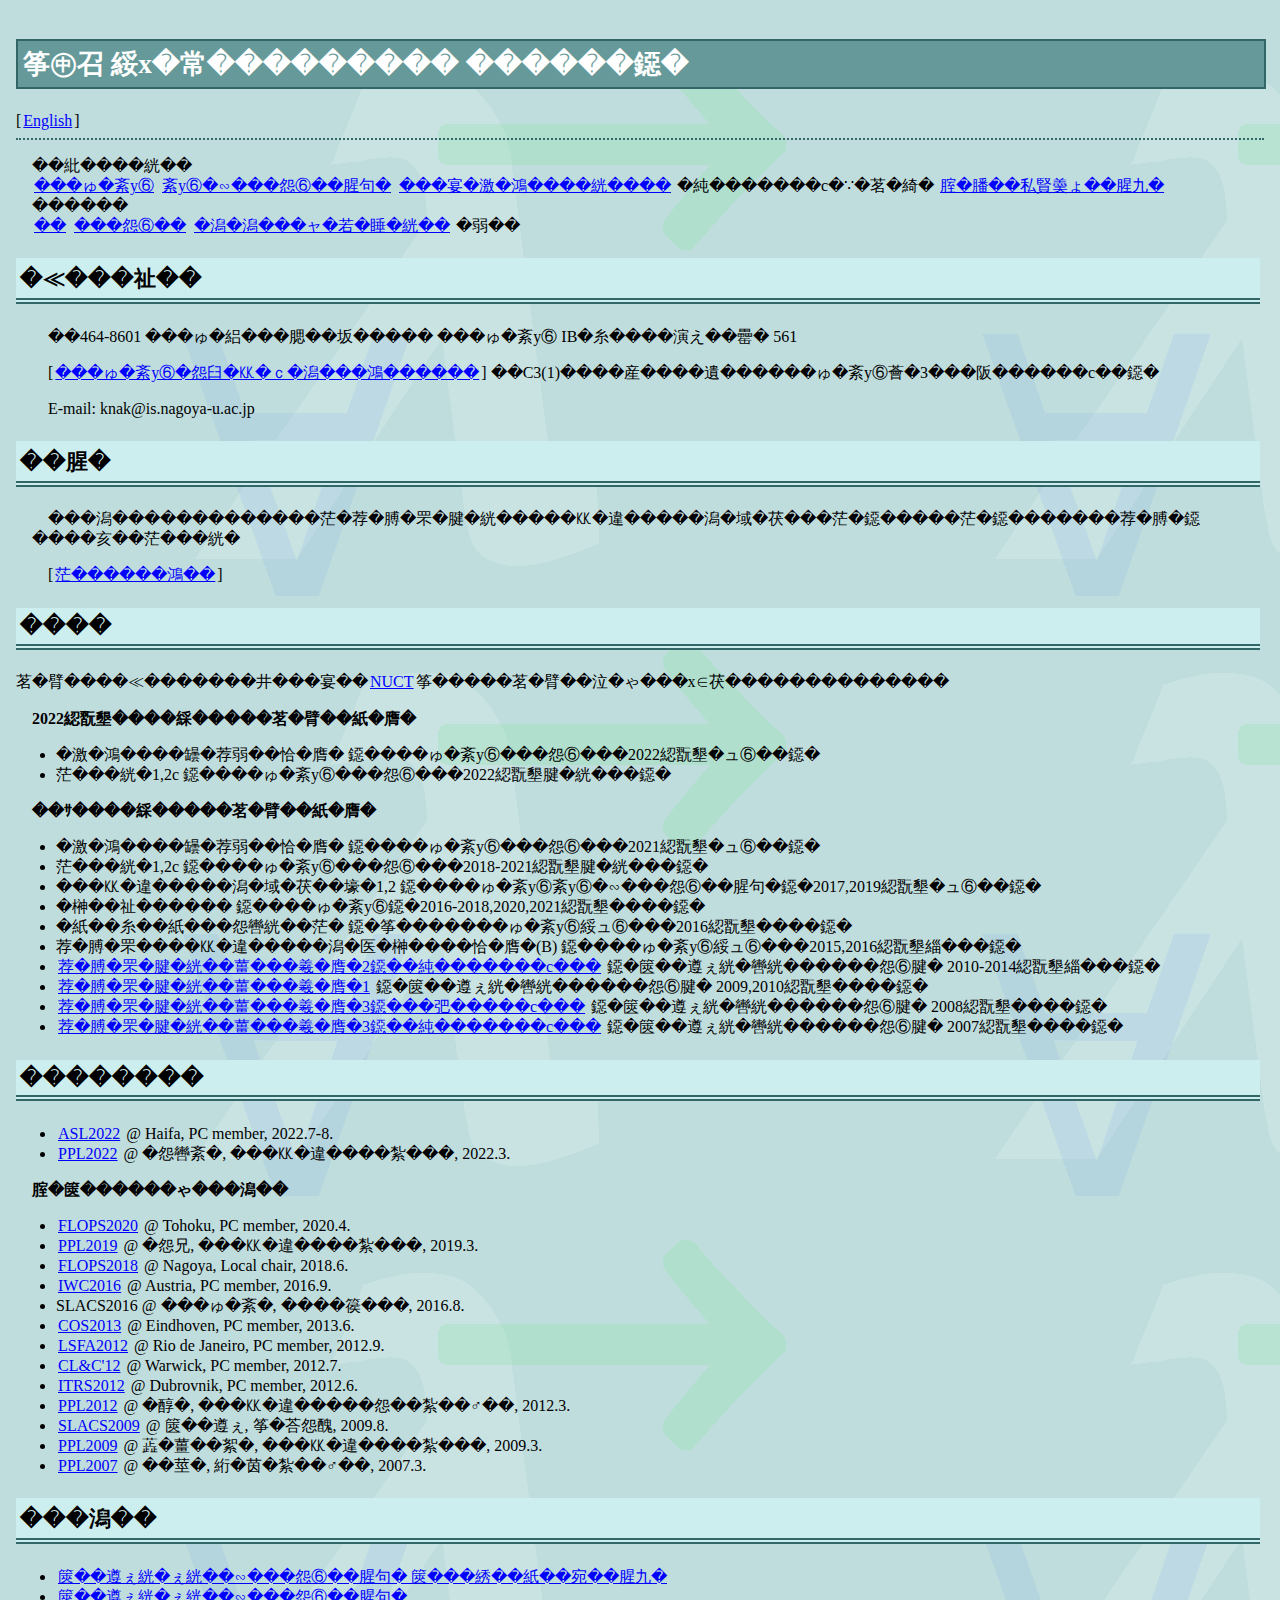
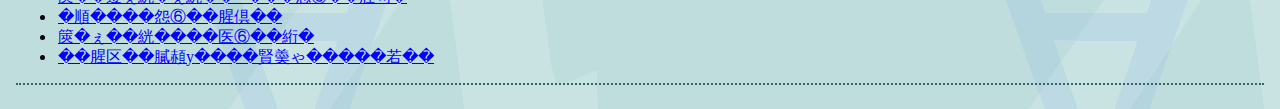
==== index.html @ 202310a8 "index-e" ====
<?xml version="1.0" encoding="utf-8"?>
<!DOCTYPE html
	PUBLIC "-//W3C//DTD XHTML 1.0 Transitional//EN"
	"http://www.w3.org/TR/xhtml1/DTD/xhtml1-transitional.dtd">
<html xmlns="http://www.w3.org/1999/xhtml" xml:lang="ja" lang="ja">
<head>
<title>中澤巧爾 - Koji Nakazawa</title>
<meta http-equiv="Content-type" content="text/html; charset=euc-jp" />
<link rel="stylesheet" href="./css/common.css" type="text/css" />
</head>
<body>

<h2>中澤 巧爾（なかざわ こうじ）</h2>

[<a href="./index-e.html">English</a>]

<hr />

<p>
博士（理学）<br />
<a href="http://www.nagoya-u.ac.jp/">名古屋大学</a> 
<a href="http://www.i.nagoya-u.ac.jp/">大学院情報学研究科</a>
<a href="https://www.i.nagoya-u.ac.jp/gs/css/">情報システム学専攻</a> 
ソフトウェア論講座 <a href="http://www.sqlab.jp/">結縁・中澤研究室</a>
准教授<br />
<a href="http://www.nagoya-u.ac.jp">同</a> 
<a href="https://www.i.nagoya-u.ac.jp/school-of-informatics/">情報学部</a>
<a href="https://www.i.nagoya-u.ac.jp/si/cs/">コンピュータ科学科</a> 兼務
</p>

<h3>アクセス</h3>

<p>
〒464-8601 名古屋市千種区不老町 名古屋大学 IB電子情報館南棟 561
</p>

<p>
[<a href="http://www.nagoya-u.ac.jp/access-map/index.html">名古屋大学東山キャンパスマップ</a>]
「C3(1)」の建物．地下鉄名古屋大学駅3番出口すぐです．
</p>

<p>
E-mail: knak<a></a>&#64;is&#46;nagoya-u.ac&#46;jp
</p>

<h3>研究</h3>

<p>
興味のあること：理論計算機科学（プログラミング言語理論，型理論，ラムダ計算）と数理論理学
</p>

<p>
[<a href="./bib/bib.ja.html">論文リスト</a>]
</p>

<h3>教育</h3>

講義に関する最新情報は<a href="https://ct.nagoya-u.ac.jp/portal">NUCT</a>上の各講義サイトで確認してください．

<p><b>2022年度に担当する講義・演習</b></p>

<ul>
  <li>システム検証及び演習
    （名古屋大学情報学部，2022年度春学期）</li>
  <li>論理学1,2c
    （名古屋大学情報学部，2022年度秋学期）</li>
<!--
  <li>プログラミング言語特論1,2</a>
  （名古屋大学大学院情報学研究科，2021年度春学期）</li>
-->
</ul>

<p><b>過去に担当した講義・演習</b></p>
<ul>
  <li>システム検証及び演習
    （名古屋大学情報学部，2021年度春学期）</li>
  <li>論理学1,2c
    （名古屋大学情報学部，2018-2021年度秋学期）</li>
    <!--講義の情報は<a href="https://ct.nagoya-u.ac.jp/portal">NUCT</a>上で確認すること）--></li>
  <li>プログラミング言語特論1,2</a>
    （名古屋大学大学院情報学研究科，2017,2019年度春学期）</li>
  <li>基礎セミナー
    （名古屋大学，2016-2018,2020,2021年度前期）</li>
  <li>電気電子・情報工学序論
    （一部，名古屋大学工学部，2016年度前期）</li>
  <li>計算機プログラミング基礎及び演習(B)
    （名古屋大学工学部，2015,2016年度後期）</li>
  <li><a href="http://www.fos.kuis.kyoto-u.ac.jp/le2soft/">計算機科学実験及演習2（ソフトウェア）</a>
    （京都大学工学部情報学科 2010-2014年度後期）</li>
  <li><a href="http://ecs.kuis.kyoto-u.ac.jp/isle/le1/index.html">計算機科学実験及演習1</a>
    （京都大学工学部情報学科 2009,2010年度前期）</li>
  <li><a href="http://www.lab3.kuis.kyoto-u.ac.jp/le3/">計算機科学実験及演習3（ハードウェア）</a>
    （京都大学工学部情報学科 2008年度前期）</li>
  <li><a href="http://ecs.kuis.kyoto-u.ac.jp/isle/le3b/index.html">計算機科学実験及演習3（ソフトウェア）</a>
    （京都大学工学部情報学科 2007年度前期）</li>
  </ul>

<h3>いろいろ</h3>

<ul>
  <li><a href="https://easychair.org/cfp/ASL2022">ASL2022</a> @ Haifa, PC member, 2022.7-8.</li>
  <li><a href="https://jssst-ppl.org/workshop/2022/">PPL2022</a> @ 東工大, プログラム委員, 2022.3.</li>
</ul>

<p><b>終了したイベント</b></p>
<ul>
  <li><a href="https://www.ipl.riec.tohoku.ac.jp/FLOPS2020/">FLOPS2020</a> @ Tohoku, PC member, 2020.4.</li>
  <li><a href="https://jssst-ppl.org/workshop/2019/">PPL2019</a> @ 花巻, プログラム委員, 2019.3.</li>
  <li><a href="http://www.sqlab.jp/FLOPS2018/">FLOPS2018</a> @ Nagoya, Local chair, 2018.6.</li>
  <li><a href="http://www.csl.sri.com/users/tiwari/iwc2016/">IWC2016</a> @ Austria, PC member, 2016.9.</li>
  <li>SLACS2016 @ 名古屋大, お手伝い, 2016.8.</li>
  <li><a href="http://cos2013.di.unito.it/index.html">COS2013</a> @ Eindhoven, PC member, 2013.6.</li>
  <li><a href="http://www.uff.br/lsfa/">LSFA2012</a> @ Rio de Janeiro, PC member, 2012.9.</li>
  <li><a href="http://www.doc.ic.ac.uk/~svb/CLaC12/">CL&amp;C'12</a> @ Warwick, PC member, 2012.7.</li>
  <li><a href="http://itrs2012.di.unito.it/">ITRS2012</a> @ Dubrovnik, PC member, 2012.6.</li>
  <li><a href="http://ppl2012.cs.uec.ac.jp/">PPL2012</a> @ 白浜, プログラム共同委員長, 2012.3.</li>
  <li><a href="http://www.fos.kuis.kyoto-u.ac.jp/slacs2009/">SLACS2009</a> @ 京都大, 世話役, 2009.8.</li>
  <li><a href="http://millsmess.cs.uec.ac.jp/ppl2009/">PPL2009</a> @ 飛騨高山, プログラム委員, 2009.3.</li>
  <li><a href="http://www.fos.kuis.kyoto-u.ac.jp/ppl2007/">PPL2007</a> @ 加賀, 実行委員長, 2007.3.</li>
</ul>

<h3>リンク</h3>
<ul>
<li><a href="http://www.fos.kuis.kyoto-u.ac.jp/">京都大学大学院情報学研究科 五十嵐・末永研究室</a></li>
<li><a href="http://www.i.kyoto-u.ac.jp/">京都大学大学院情報学研究科</a></li>
<li><a href="http://www.nii.ac.jp/">国立情報学研究所</a></li>
<li><a href="http://www.math.kyoto-u.ac.jp/">京大理学部数学教室</a></li>
<li><a href="http://www.sato.kuis.kyoto-u.ac.jp/~knak/soran-j.html">研究者総覧内の中澤のページ</a></li>
</ul>

<hr />

</body>
</html>
---- css/common.css ----
@charset "utf-8";

html {
	margin: 0;
	padding: 0;
}

body {
	margin: 0;
	padding: 1em;
	background: #cdd url(./bg.png);
	color: #000;
}

/* headings */

h1 {
	color: #244;
	border-width: 0 0px 6px 0;
	border-style: double solid;
	border-color: #244;
	font-size: 250%;
	font-style: normal;
	font-weight: bold;
	width: 100%;
}

h1:first-letter {
	background: #244;
	color: #cdd;
	padding: 10px 10px 10px;
	margin-right: 3px;
	/*font-size: 150%;*/
}


h2 {
	color: #fff;
	background: #699;
	border: 2px solid #366;
	width: 99%;
	padding: 0.2em;
	font-style: normal;
	font-weight: bold;
	font-size: 170%;
}

h3 {
	border-width: 0 0 6px;
	border-style: double;
	border-color: #366;
	width: 99%;
	padding: 0.2em;
	background: #cee;
	font-style: normal;
	font-weight: bold;
	font-size: 140%;
}

h4 {
        border-width: 0 0 2px 2px;
	border-style: dotted;
	border-color: #8AA;
	padding: 0em 0.4em;
	width: 98%;
	background: ;
	font-weight: bold;
	font-size: 80%;
	text-align: left;
}

h5 {
	border-width: 0 0 1px;
	border-style: solid;
	border-color: #366;
	width: 100%;
	font-size: 107%;
}

h6 {
	border-width: 0 0 1px;
	border-style: dashed;
	border-color: #366;
	width: 100%;
	font-size: 100%;
}

/* paragraphs */

p {
	margin: 1em;
	line-height: 125%;
}

li p {
	margin: 0.5em 0.2em;
}

p + p, h1 + p, h2 + p, h3 + p, h4 + p, h5 + p, h6 + p {
	text-indent: 1em;
}

/* citations */

cite {
	font-style: italic;
}

q {
	background: #dee;
	color: #033;
}

q:lang(ja) {
	quotes: "「" "」" "『" "』" "《" "》";
}


blockquote {
	margin: 1em;
	border: 3px double #699;
	background: #dee;
	color: #033;
}

blockquote:before {
	display: block;
	background: #699;
	color: #fff;
	padding: 2px;
	content: "Citation:";
}

blockquote[cite]:before {
	display: block;
	background: #699;
	color: #fff;
	padding: 2px;
	font-style: italic;
	content: "Cited from " attr(cite) " :";
}


/* anchors */

a:link {
	color: #00f;
}

a:visited {
	color: #60c;
}

@media all {
a:link, a:visited {
	padding: 2px;
}
}


a:hover, a:active {
	color: red;
	background: #fff;
}

* > a:hover, * > a:active {
	color: inherit;
	background: transparent;
}

* > :link:hover, * > :link:active, * > :link:focus {
	color: #f00;
	background: #fff;
}

* > :visited:hover, * > :visited:active, * > :visited:focus {
	color: #900;
	background: #fff;
}


a[href^="mailto:"]:before {
	content: url(mail.png);
}

/* emphasis */

em {
	font-style: normal;
	font-weight: bold;
}

strong {
	font-style: normal;
	font-weight: bold;
	color: #c00;
	background: #ffd;
	border-width: 0 0 3px;
	border-style: double;
	border-color: #c00;
}

em em em.more {
	font-size: 110%;
}

em strong, strong em, strong.more, em.most {
	font-size: 130%;
}

strong strong, strong.most {
	font-size: 150%;
}

/* insertion / deletion */

ins {
	font-weight: bold;
	text-decoration: underline;
	background: #fff;
}

del {
	color: #666;
	background: #ccc;
	text-decoration: line-through;
}

ins[datetime]:after {
	font-size: 70%;
	content: "(inserted: " attr(datetime) ")";
}

del[datetime]:after {
	font-size: 70%;
	content: "(deleted: " attr(datetime) ")";
}


/* code / preformatted */

code, samp {
	font-family: monospace;
	padding: 1px;
	border: 1px dotted #366;
	color: #366;
}

pre {
	font-family: monospace;
	font-size: 100%;
	padding: 0.3em 0.7em;
	margin: 1em;
	color: #000;
	background: #eff;
	border: 2px solid #366;
}

/* abbreviations */

abbr, acronym {
	border-width: 0 0 1px;
	border-style: dotted;
	border-color: #39c;
}

abbr[title], acronym[title] {
	cursor: help;
}

/* lists */

dl dt {
	font-weight: bold;
	background: #cee;
	margin-bottom: 0px;
	margin-top: 0.3em;
	line-height: 1.5em;
}


dl dd {
	border-left: 3px solid #9cc;
	margin: 0 0 0 1em;
	line-height: 1.5em;
}

/* Internet Explorer has a bug in displaying dt, dd with padding. */
dl > dt {
	padding: 0.3em;
}
dl > dd {
	padding: 0.2em;
}


li {
	line-height: 125%;
}

/* misc */

address {
	font-size: 90%;
	font-style: normal;
	padding: 0.5em;
	border-width: 1px 0;
	border-style: dashed;
	border-color: #366;
	background: #def;
	width: 99%;
}

address img {
	vertical-align: middle;
}

hr {
	height: 0px;
	border: 0px;
	border-top: 2px dotted #366;
}
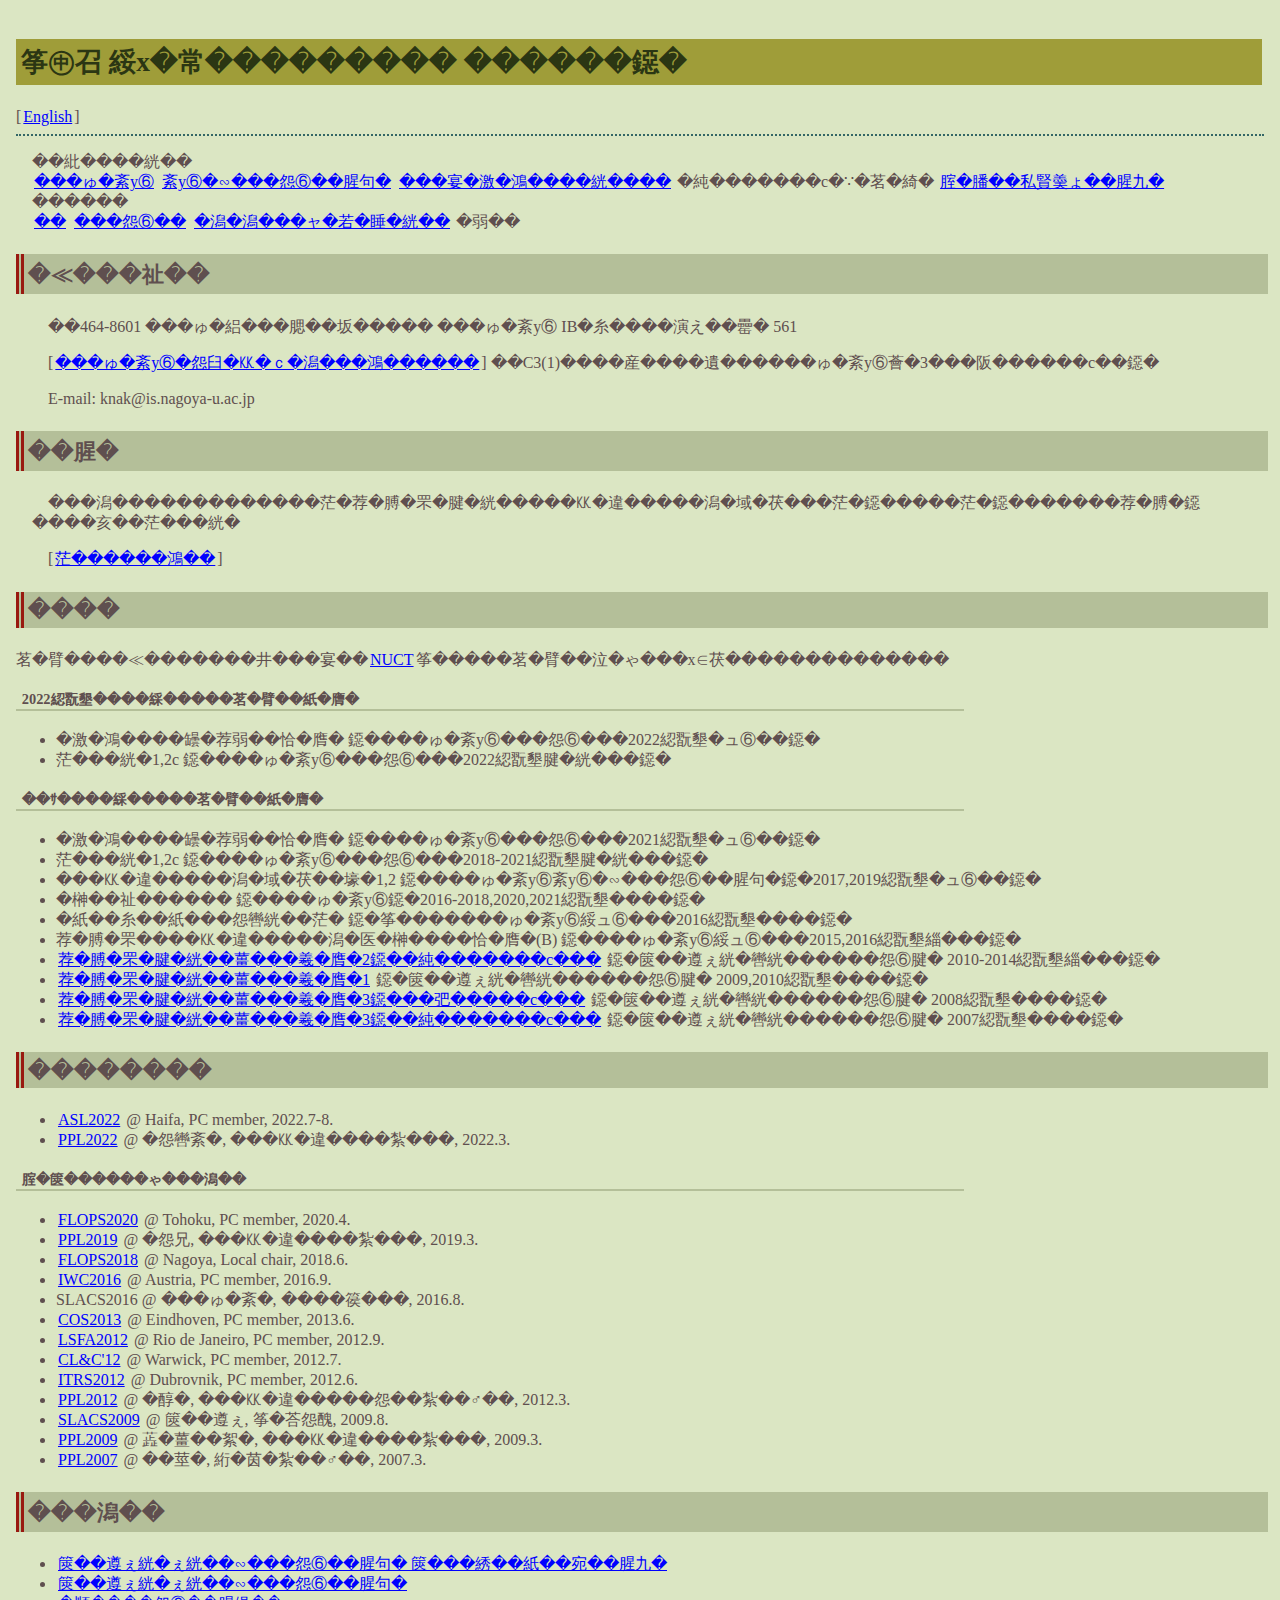
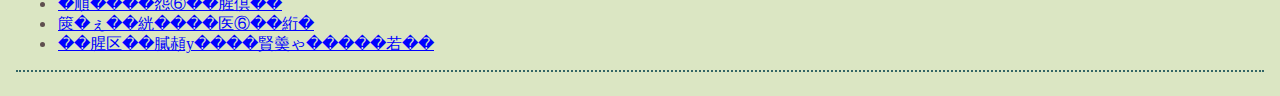
==== commit e89aefd5: "h4" ====
--- a/index.html
+++ b/index.html
@@ -57,7 +57,7 @@
 
 講義に関する最新情報は<a href="https://ct.nagoya-u.ac.jp/portal">NUCT</a>上の各講義サイトで確認してください．
 
-<p><b>2022年度に担当する講義・演習</b></p>
+<h4>2022年度に担当する講義・演習</h4>
 
 <ul>
   <li>システム検証及び演習
@@ -70,7 +70,7 @@
 -->
 </ul>
 
-<p><b>過去に担当した講義・演習</b></p>
+<h4>過去に担当した講義・演習</h4>
 <ul>
   <li>システム検証及び演習
     （名古屋大学情報学部，2021年度春学期）</li>
@@ -102,7 +102,7 @@
   <li><a href="https://jssst-ppl.org/workshop/2022/">PPL2022</a> @ 東工大, プログラム委員, 2022.3.</li>
 </ul>
 
-<p><b>終了したイベント</b></p>
+<h4>終了したイベント</h4>
 <ul>
   <li><a href="https://www.ipl.riec.tohoku.ac.jp/FLOPS2020/">FLOPS2020</a> @ Tohoku, PC member, 2020.4.</li>
   <li><a href="https://jssst-ppl.org/workshop/2019/">PPL2019</a> @ 花巻, プログラム委員, 2019.3.</li>
--- a/css/common.css
+++ b/css/common.css
@@ -1,4 +1,6 @@
 @charset "utf-8";
+
+/* https://www.palettable.io/DBE6C3-B4BF99-CC99A4-FFF798-991910 */
 
 html {
 	margin: 0;
@@ -8,8 +10,9 @@
 body {
 	margin: 0;
 	padding: 1em;
-	background: #cdd url(./bg.png);
-	color: #000;
+	/*background: #cdd url(./bg.png); */
+	color: #5F4F4F;
+	background: #DBE6C3;
 }
 
 /* headings */
@@ -35,9 +38,9 @@
 
 
 h2 {
-	color: #fff;
-	background: #699;
-	border: 2px solid #366;
+	color: #2B3613;
+	background: #9F9D39;
+	/* border: 2px solid #2B3613; */
 	width: 99%;
 	padding: 0.2em;
 	font-style: normal;
@@ -46,26 +49,26 @@
 }
 
 h3 {
-	border-width: 0 0 6px;
+        border-width: 0 0 0 8px;
 	border-style: double;
-	border-color: #366;
+	border-color: #991910;
 	width: 99%;
 	padding: 0.2em;
-	background: #cee;
+	background: #B4BF99;
 	font-style: normal;
 	font-weight: bold;
 	font-size: 140%;
 }
 
 h4 {
-        border-width: 0 0 2px 2px;
-	border-style: dotted;
-	border-color: #8AA;
+        border-width: 0 0 2px 0;
+	border-style: solid;
+	border-color: #B4BF99; /* #991910; */
 	padding: 0em 0.4em;
-	width: 98%;
-	background: ;
-	font-weight: bold;
-	font-size: 80%;
+	width: 75%;
+	background: #DBE6C3; /* #B4BF99; */
+	font-weight: bold;
+	font-size: 90%;
 	text-align: left;
 }
 
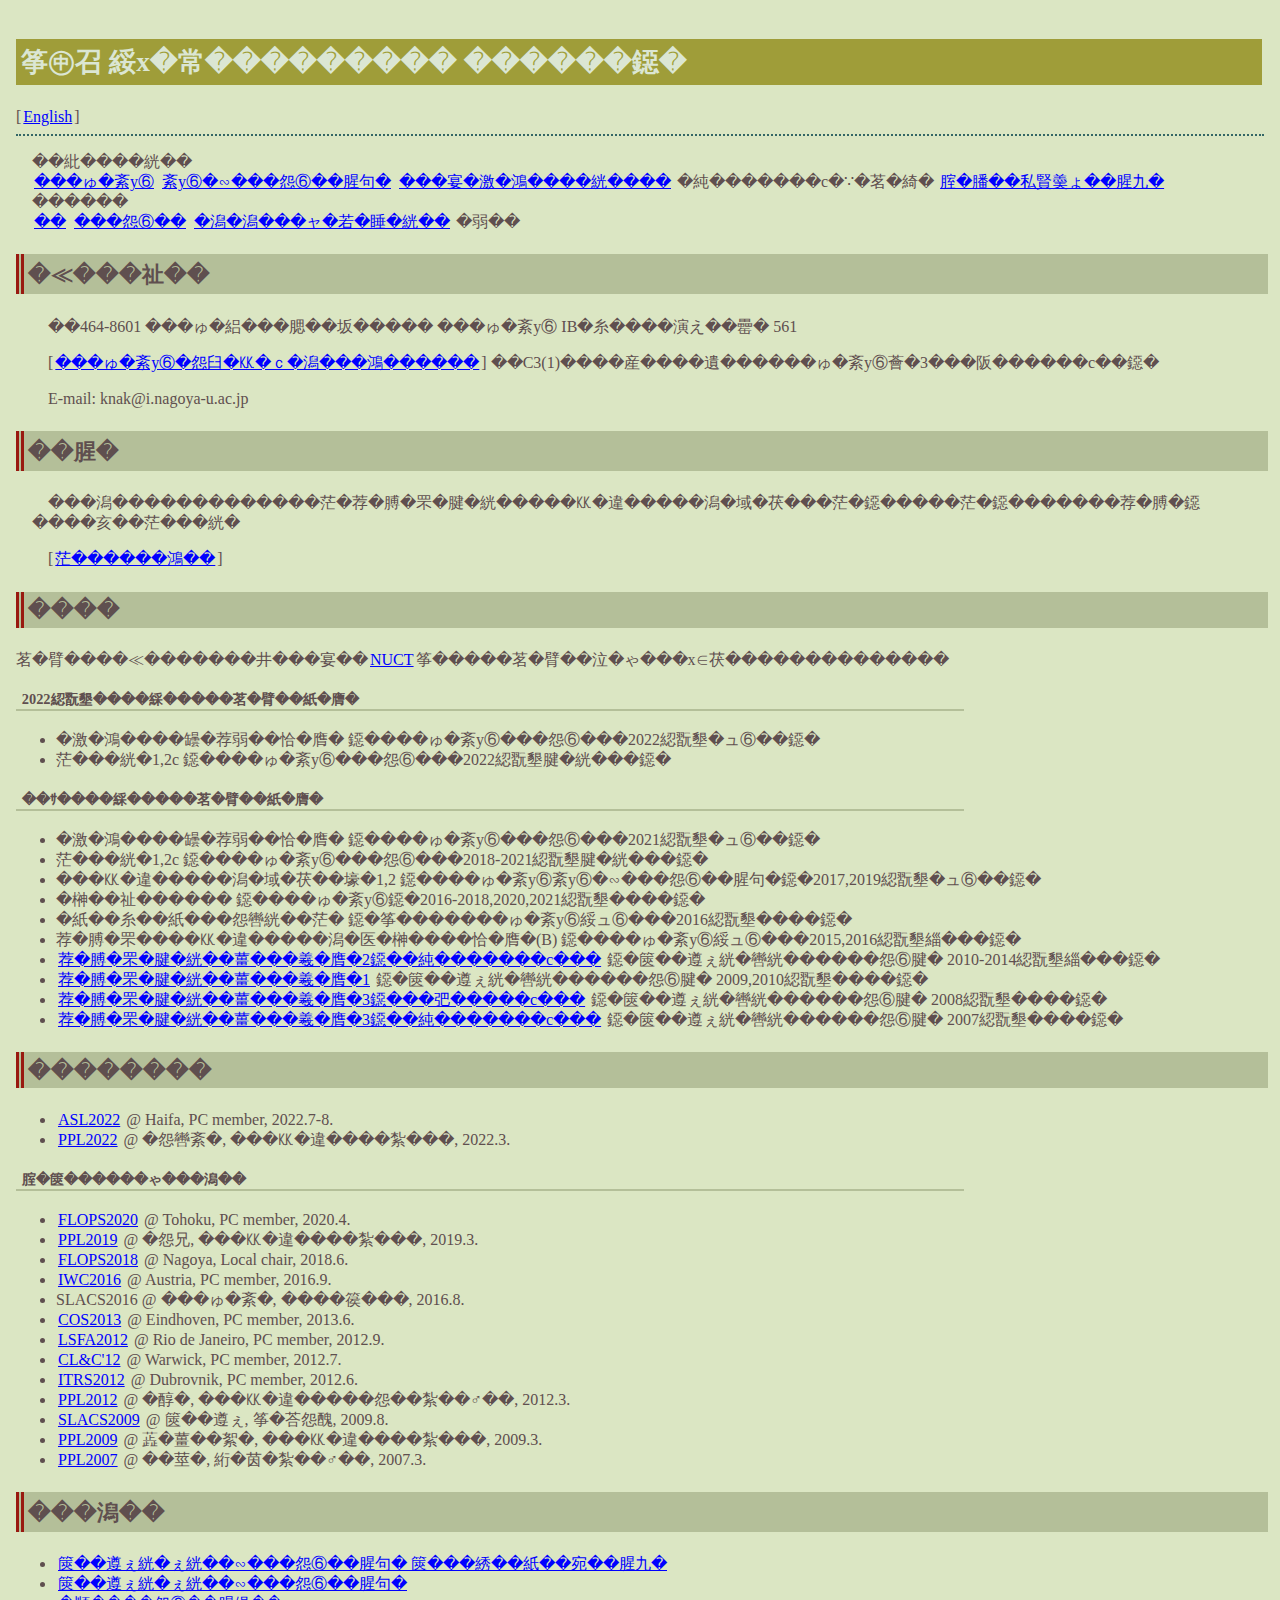
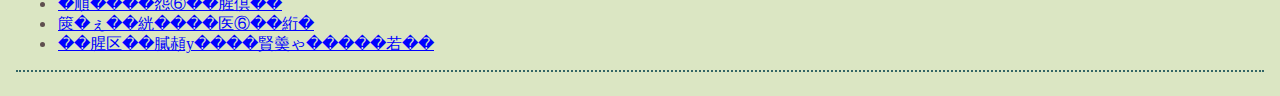
==== commit a0108e10: "address" ====
--- a/index.html
+++ b/index.html
@@ -40,7 +40,7 @@
 </p>
 
 <p>
-E-mail: knak<a></a>&#64;is&#46;nagoya-u.ac&#46;jp
+E-mail: knak<a></a>&#64;i&#46;nagoya-u.ac&#46;jp
 </p>
 
 <h3>研究</h3>
--- a/css/common.css
+++ b/css/common.css
@@ -1,6 +1,6 @@
 @charset "utf-8";
 
-/* https://www.palettable.io/DBE6C3-B4BF99-CC99A4-FFF798-991910 */
+/* https://www.palettable.io/DBE6C3-B4BF99-FFF798-9F9D39-5F4F4F */
 
 html {
 	margin: 0;
@@ -38,7 +38,7 @@
 
 
 h2 {
-	color: #2B3613;
+	color: #DBE6D3;
 	background: #9F9D39;
 	/* border: 2px solid #2B3613; */
 	width: 99%;
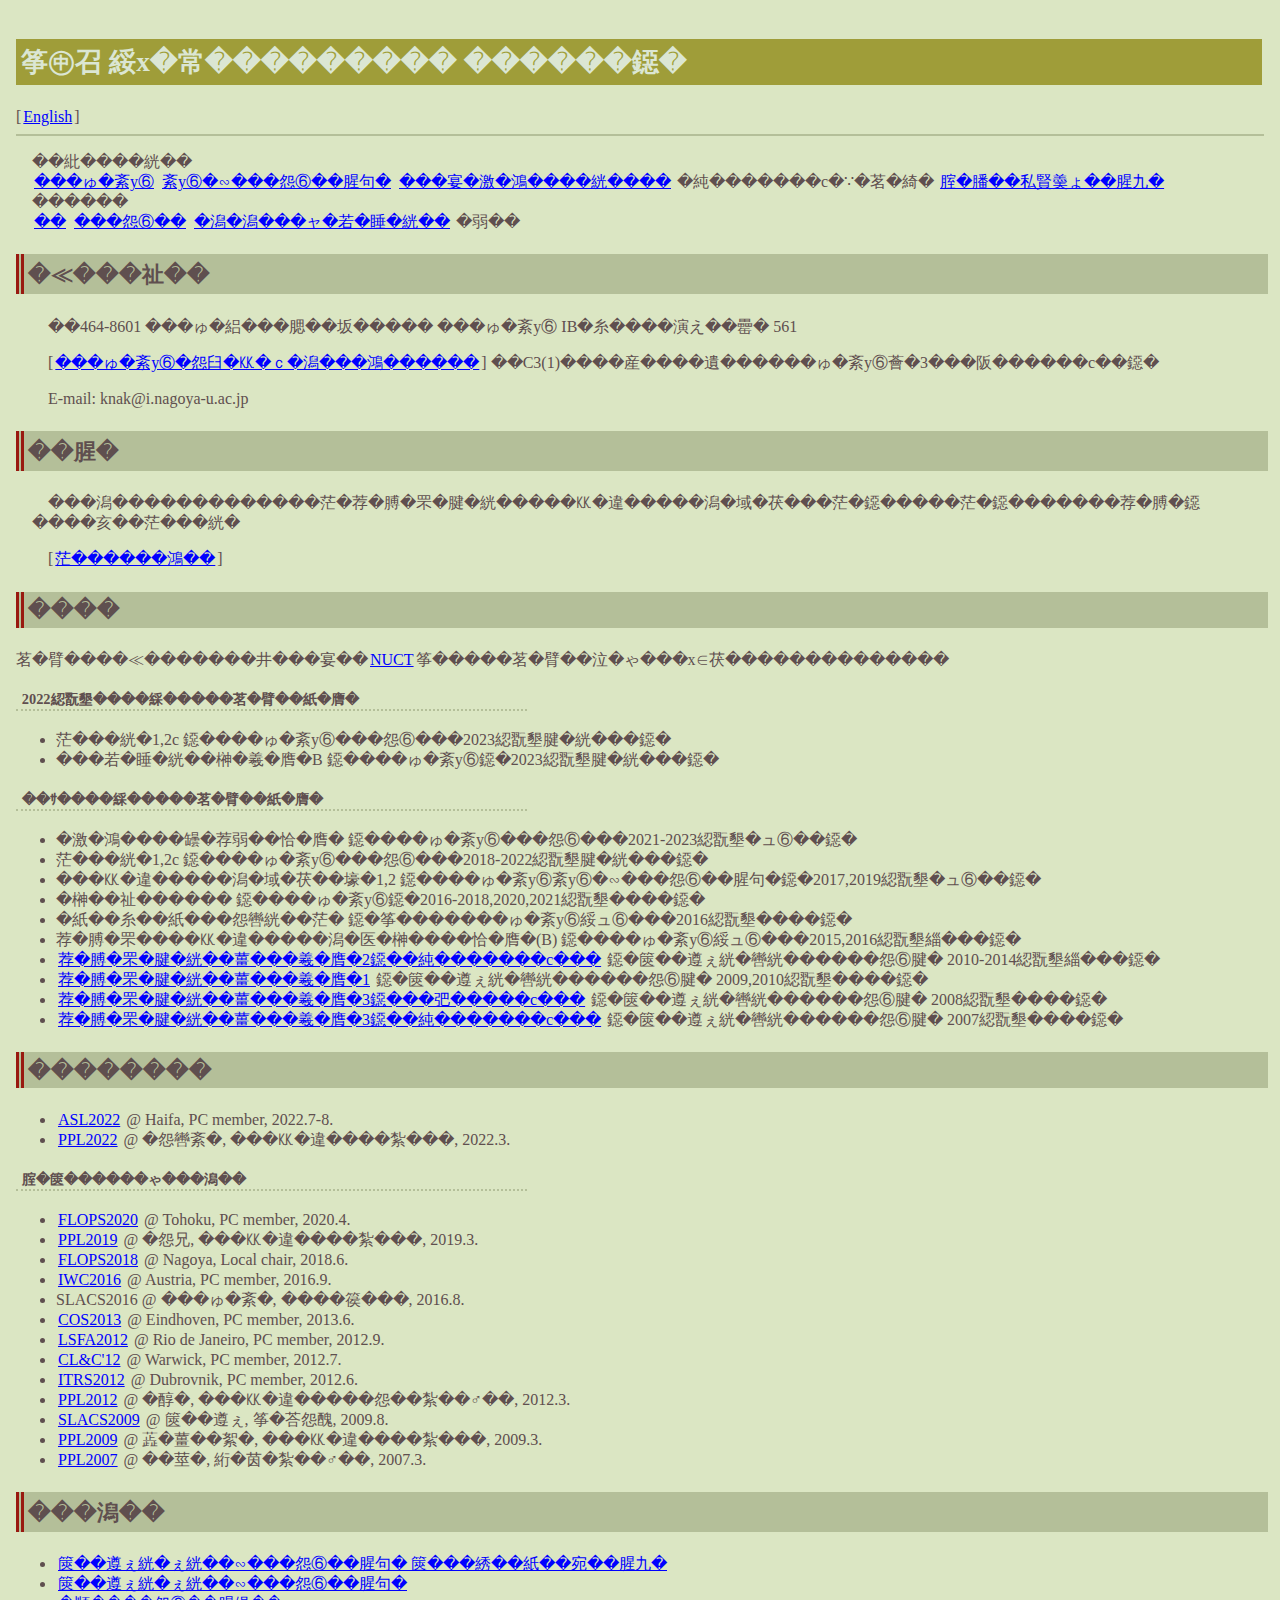
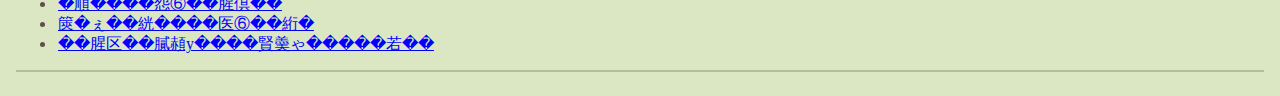
==== commit 66b1d653: "lecture" ====
--- a/index.html
+++ b/index.html
@@ -60,10 +60,10 @@
 <h4>2022年度に担当する講義・演習</h4>
 
 <ul>
-  <li>システム検証及び演習
-    （名古屋大学情報学部，2022年度春学期）</li>
   <li>論理学1,2c
-    （名古屋大学情報学部，2022年度秋学期）</li>
+    （名古屋大学情報学部，2023年度秋学期）</li>
+  <li>データ科学基礎演習B
+    （名古屋大学，2023年度秋学期）</li>
 <!--
   <li>プログラミング言語特論1,2</a>
   （名古屋大学大学院情報学研究科，2021年度春学期）</li>
@@ -73,9 +73,9 @@
 <h4>過去に担当した講義・演習</h4>
 <ul>
   <li>システム検証及び演習
-    （名古屋大学情報学部，2021年度春学期）</li>
+    （名古屋大学情報学部，2021-2023年度春学期）</li>
   <li>論理学1,2c
-    （名古屋大学情報学部，2018-2021年度秋学期）</li>
+    （名古屋大学情報学部，2018-2022年度秋学期）</li>
     <!--講義の情報は<a href="https://ct.nagoya-u.ac.jp/portal">NUCT</a>上で確認すること）--></li>
   <li>プログラミング言語特論1,2</a>
     （名古屋大学大学院情報学研究科，2017,2019年度春学期）</li>
--- a/css/common.css
+++ b/css/common.css
@@ -1,6 +1,6 @@
 @charset "utf-8";
 
-/* https://www.palettable.io/DBE6C3-B4BF99-FFF798-9F9D39-5F4F4F */
+/* https://www.palettable.io/DBE6C3-B4BF99-9F9D39-5F4F4F-A10833 */
 
 html {
 	margin: 0;
@@ -58,14 +58,15 @@
 	font-style: normal;
 	font-weight: bold;
 	font-size: 140%;
+	vertical-align: middle;
 }
 
 h4 {
         border-width: 0 0 2px 0;
-	border-style: solid;
+	border-style: dotted;
 	border-color: #B4BF99; /* #991910; */
 	padding: 0em 0.4em;
-	width: 75%;
+	width: 40%;
 	background: #DBE6C3; /* #B4BF99; */
 	font-weight: bold;
 	font-size: 90%;
@@ -74,7 +75,7 @@
 
 h5 {
 	border-width: 0 0 1px;
-	border-style: solid;
+	border-style: dotted;
 	border-color: #366;
 	width: 100%;
 	font-size: 107%;
@@ -196,11 +197,11 @@
 strong {
 	font-style: normal;
 	font-weight: bold;
-	color: #c00;
-	background: #ffd;
+	color: #A10833;
+	/* background: #ffd;
 	border-width: 0 0 3px;
 	border-style: double;
-	border-color: #c00;
+	border-color: #c00; */
 }
 
 em em em.more {
@@ -321,5 +322,17 @@
 hr {
 	height: 0px;
 	border: 0px;
-	border-top: 2px dotted #366;
-}
+	border-top: 2px solid #B4BF99;
+}
+
+
+.subject {
+    text-align: left;
+}
+
+.subsubject {
+    font-size: 60%;
+    vertical-align: bottom;
+    text-align: right;
+    float: right;
+}
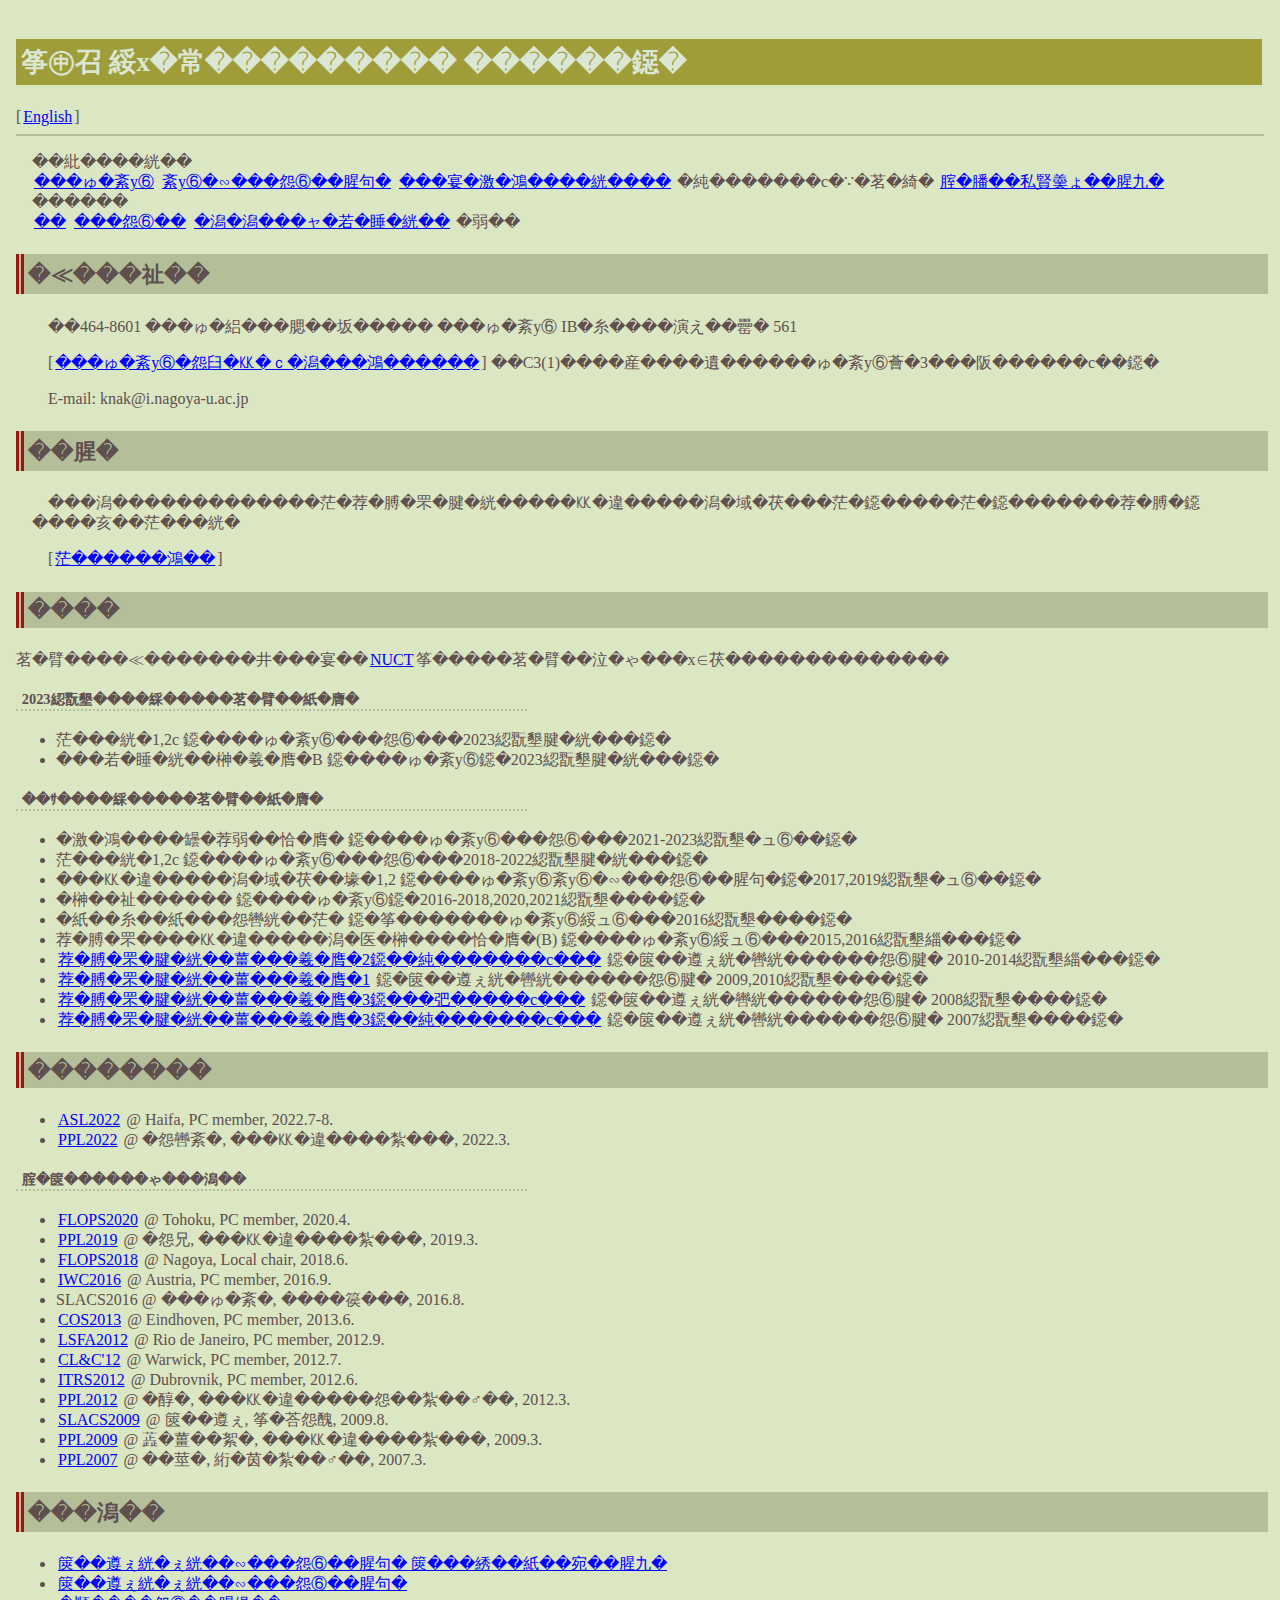
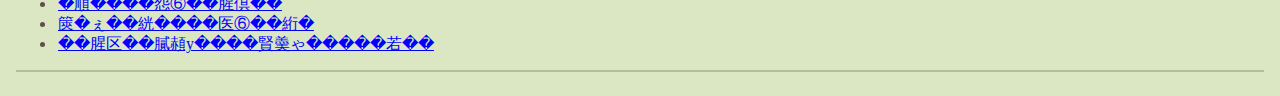
==== commit e129ddf4: "correct" ====
--- a/index.html
+++ b/index.html
@@ -57,7 +57,7 @@
 
 講義に関する最新情報は<a href="https://ct.nagoya-u.ac.jp/portal">NUCT</a>上の各講義サイトで確認してください．
 
-<h4>2022年度に担当する講義・演習</h4>
+<h4>2023年度に担当する講義・演習</h4>
 
 <ul>
   <li>論理学1,2c
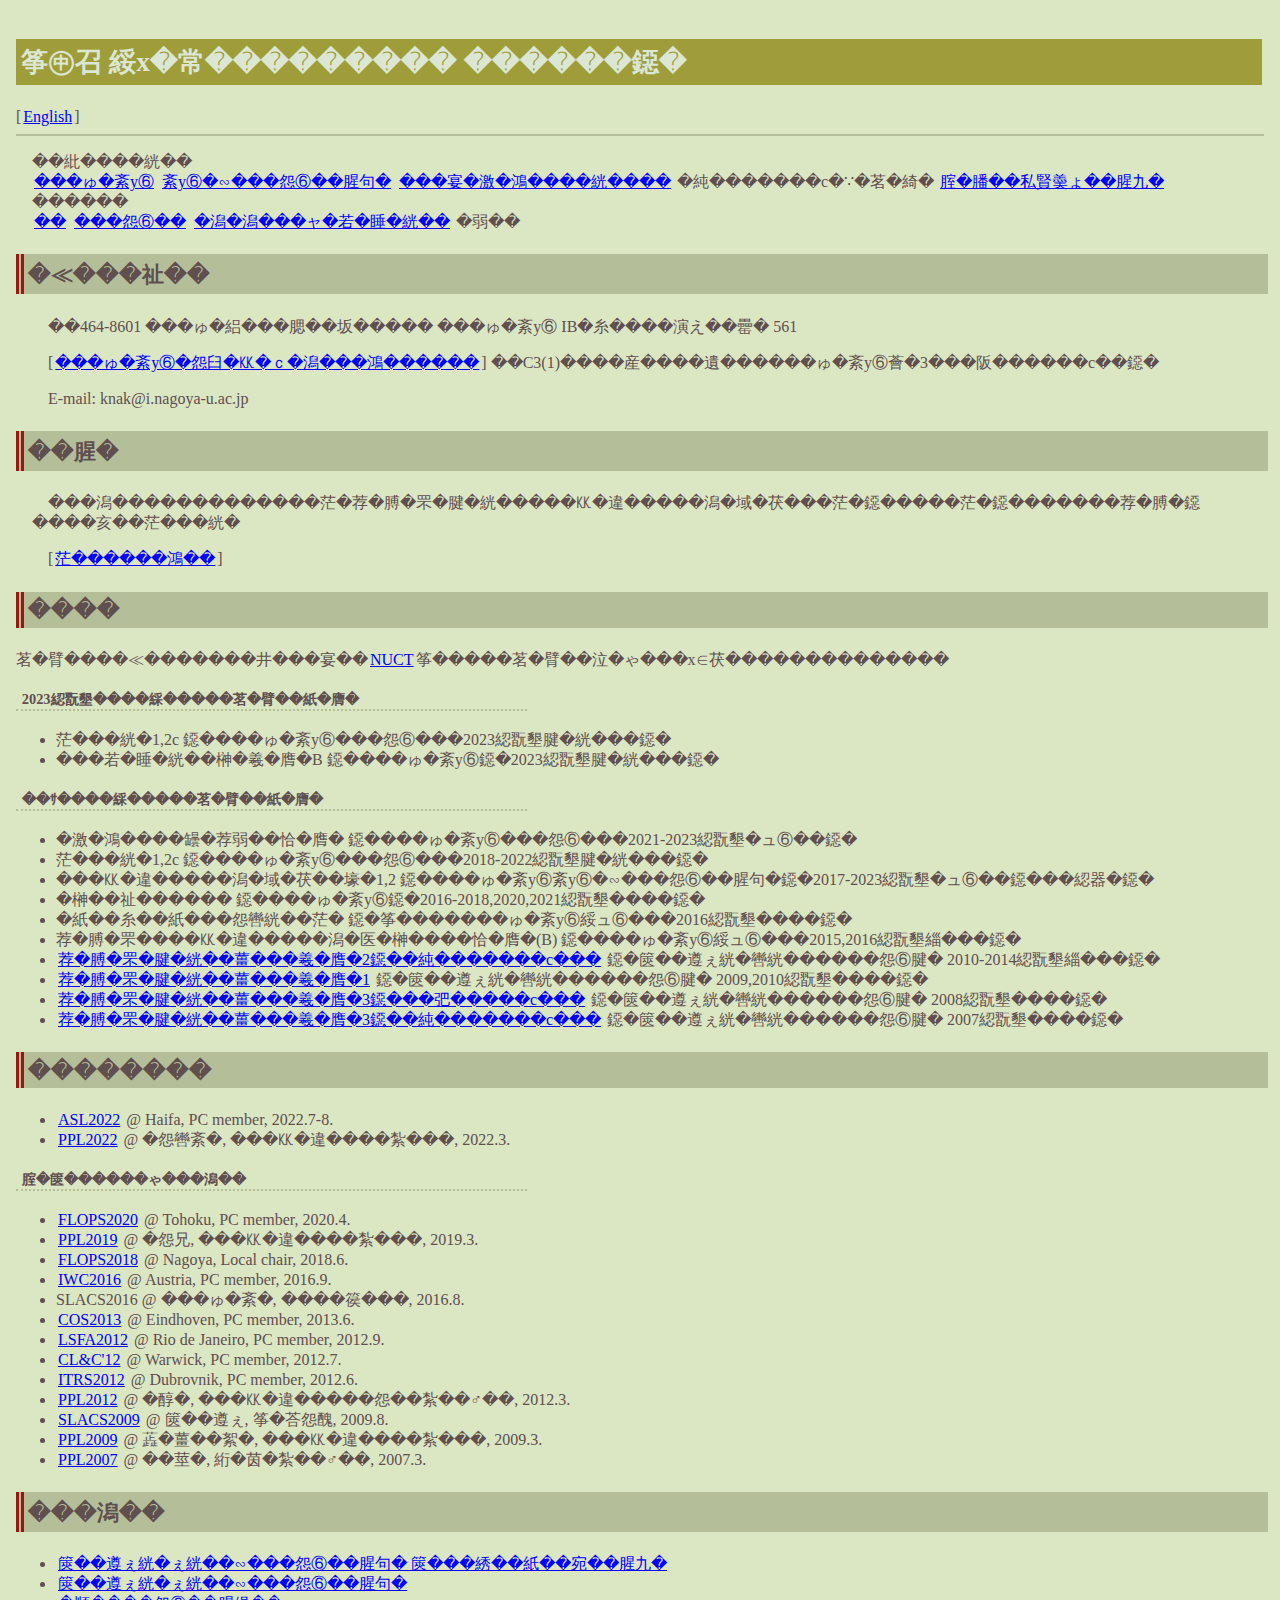
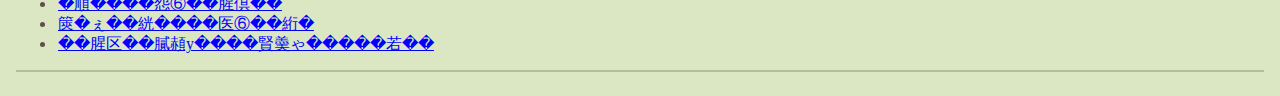
==== commit c71f6301: "classes" ====
--- a/index.html
+++ b/index.html
@@ -78,7 +78,7 @@
     （名古屋大学情報学部，2018-2022年度秋学期）</li>
     <!--講義の情報は<a href="https://ct.nagoya-u.ac.jp/portal">NUCT</a>上で確認すること）--></li>
   <li>プログラミング言語特論1,2</a>
-    （名古屋大学大学院情報学研究科，2017,2019年度春学期）</li>
+    （名古屋大学大学院情報学研究科，2017-2023年度春学期（隔年））</li>
   <li>基礎セミナー
     （名古屋大学，2016-2018,2020,2021年度前期）</li>
   <li>電気電子・情報工学序論
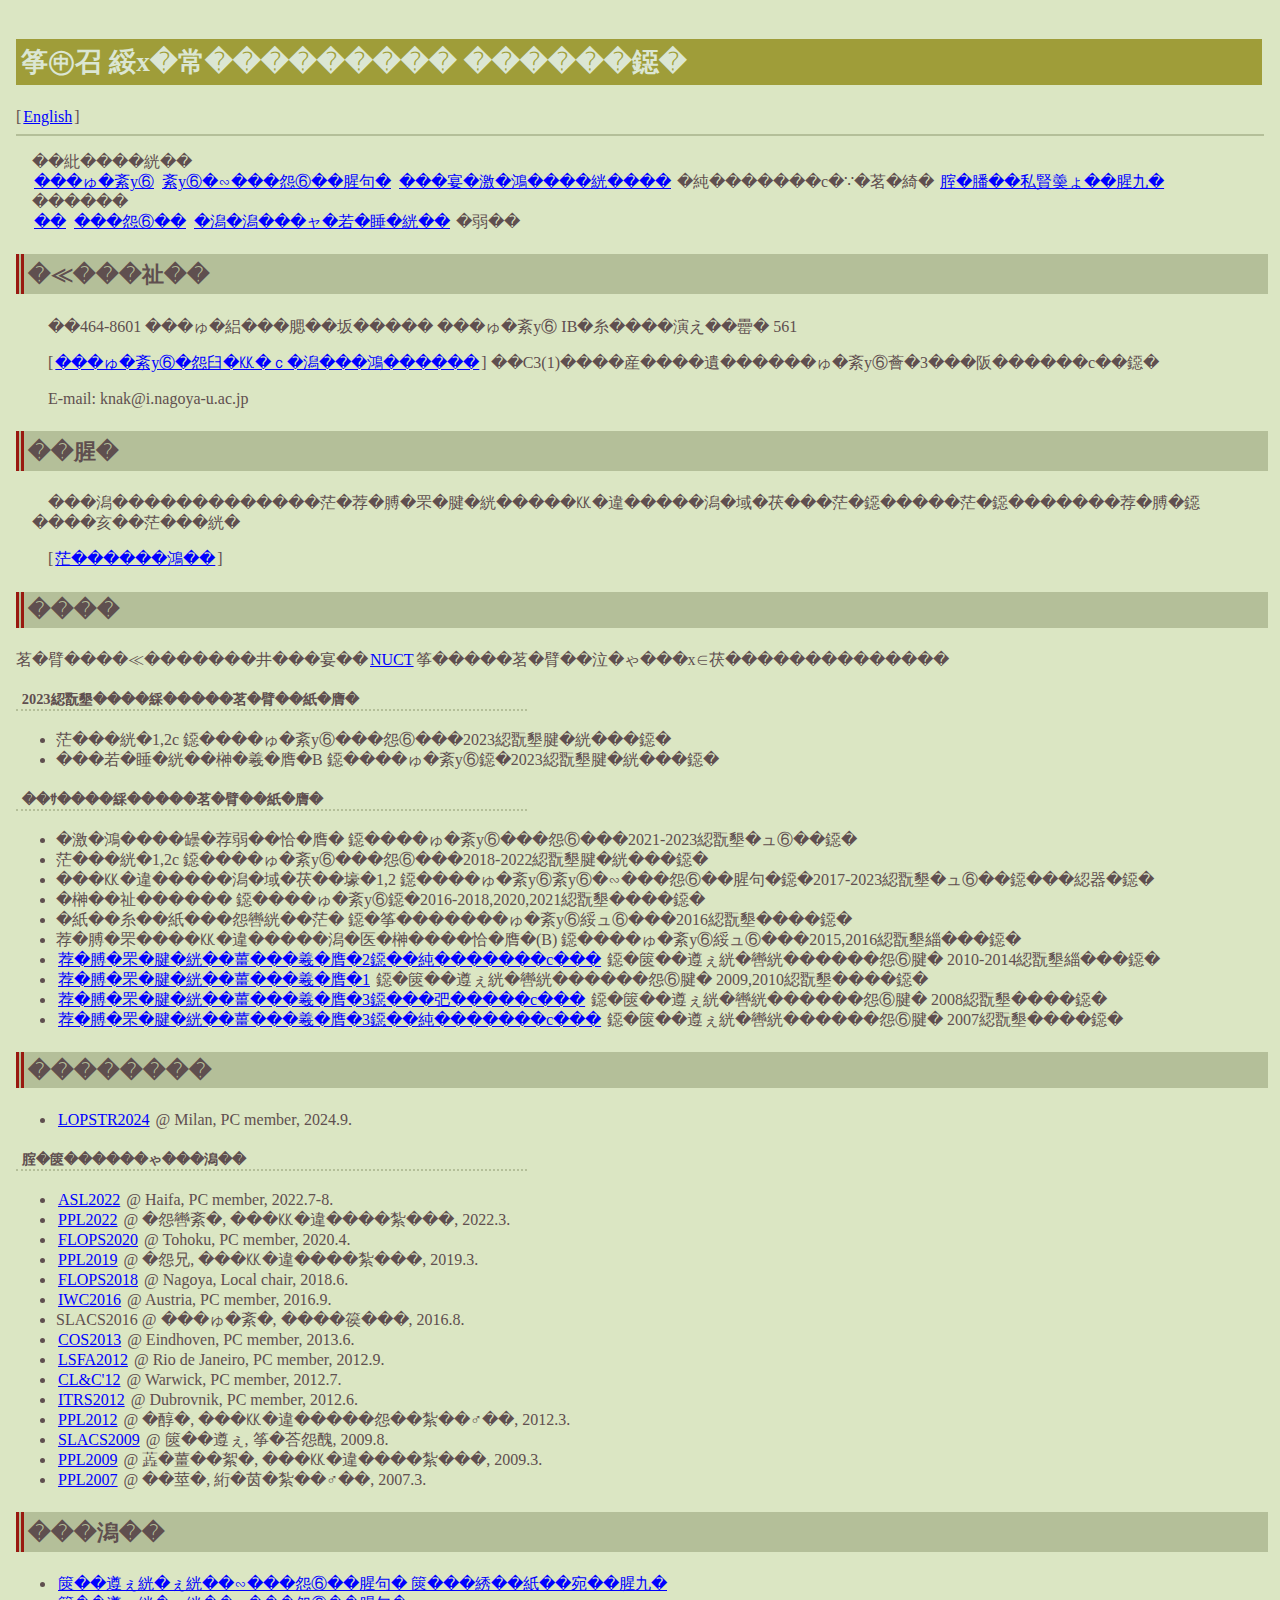
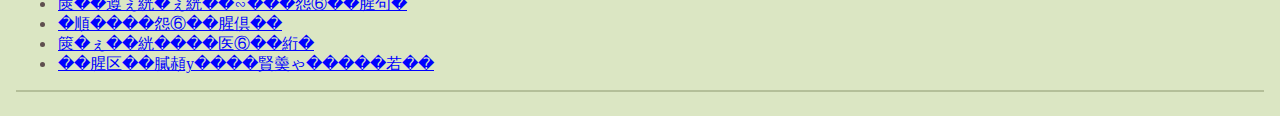
==== commit 315c8122: "lopstr" ====
--- a/index.html
+++ b/index.html
@@ -98,12 +98,13 @@
 <h3>いろいろ</h3>
 
 <ul>
-  <li><a href="https://easychair.org/cfp/ASL2022">ASL2022</a> @ Haifa, PC member, 2022.7-8.</li>
-  <li><a href="https://jssst-ppl.org/workshop/2022/">PPL2022</a> @ 東工大, プログラム委員, 2022.3.</li>
+  <li><a href="https://lopstr.github.io/2024/">LOPSTR2024</a> @ Milan, PC member, 2024.9.</li>
 </ul>
 
 <h4>終了したイベント</h4>
 <ul>
+  <li><a href="https://easychair.org/cfp/ASL2022">ASL2022</a> @ Haifa, PC member, 2022.7-8.</li>
+  <li><a href="https://jssst-ppl.org/workshop/2022/">PPL2022</a> @ 東工大, プログラム委員, 2022.3.</li>
   <li><a href="https://www.ipl.riec.tohoku.ac.jp/FLOPS2020/">FLOPS2020</a> @ Tohoku, PC member, 2020.4.</li>
   <li><a href="https://jssst-ppl.org/workshop/2019/">PPL2019</a> @ 花巻, プログラム委員, 2019.3.</li>
   <li><a href="http://www.sqlab.jp/FLOPS2018/">FLOPS2018</a> @ Nagoya, Local chair, 2018.6.</li>
